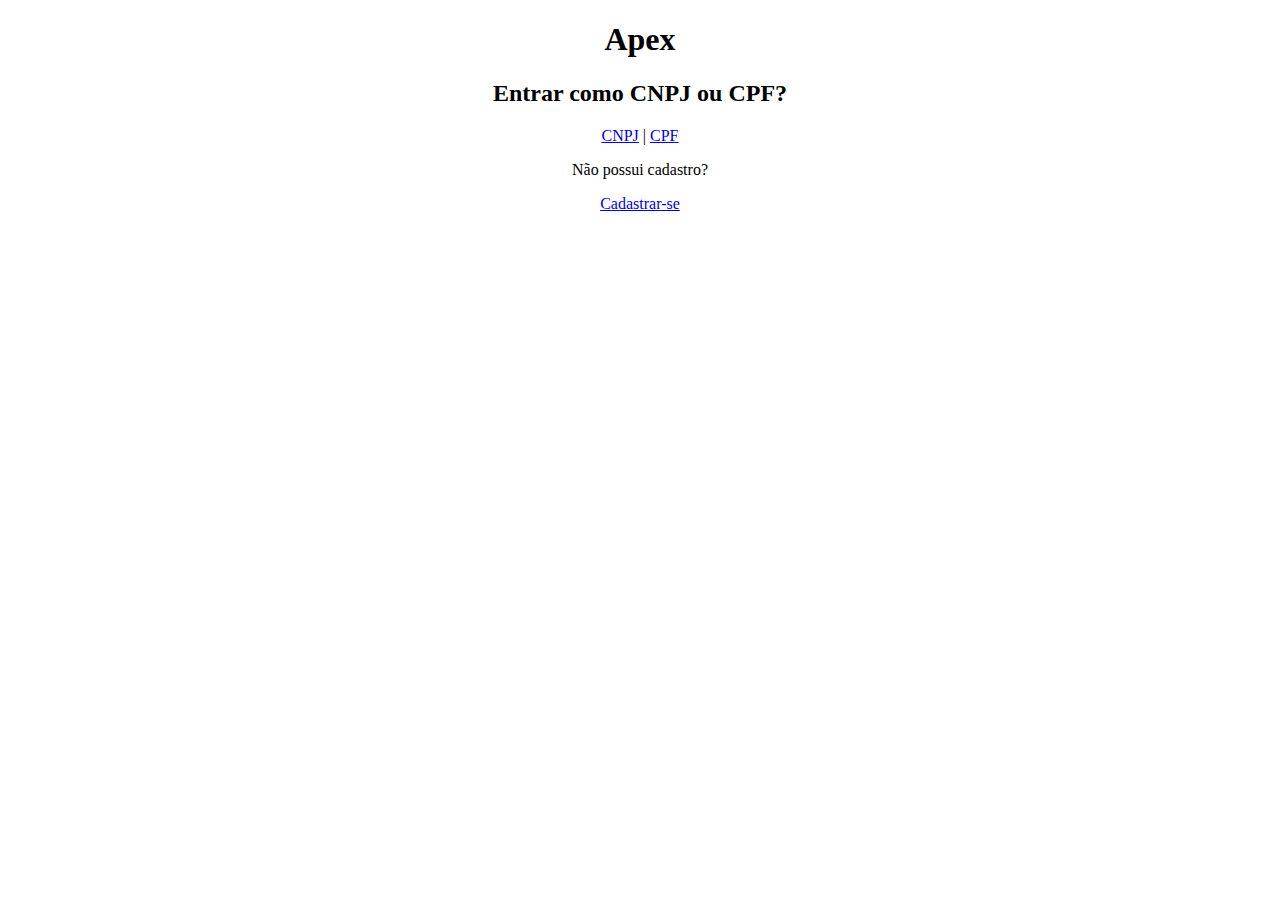
==== index.html @ 007527d9 "first commit" ====
<!DOCTYPE html>
<html lang="en">
<head>
    <meta charset="UTF-8">
    <meta name="viewport" content="width=device-width, initial-scale=1.0">
    <title>Apex</title>
    <link rel="stylesheet" href="index.css">
</head>
<body>
    <header>
        <h1>Apex</h1>
    </header>

    <main>
        
        <h2>Entrar como CNPJ ou CPF?</h2>
        <section class="cpfcnpj">
            <a href="LoginCNPJ.html">CNPJ</a> |
            <a href="loginCPF.html">CPF</a>
        </section>

        <section class="cadastro">
            <p>Não possui cadastro?</p> 
            <a href="cadastroUsuário.html">Cadastrar-se</a>
        </section>

    </main>

    <!--<div>
        
    </div>-->
    
    
</body>
</html>
---- index.css ----
header
{
    margin: 0px auto;
    text-align: center;
}

main
{
    margin: 0px auto;
    text-align: center;
}
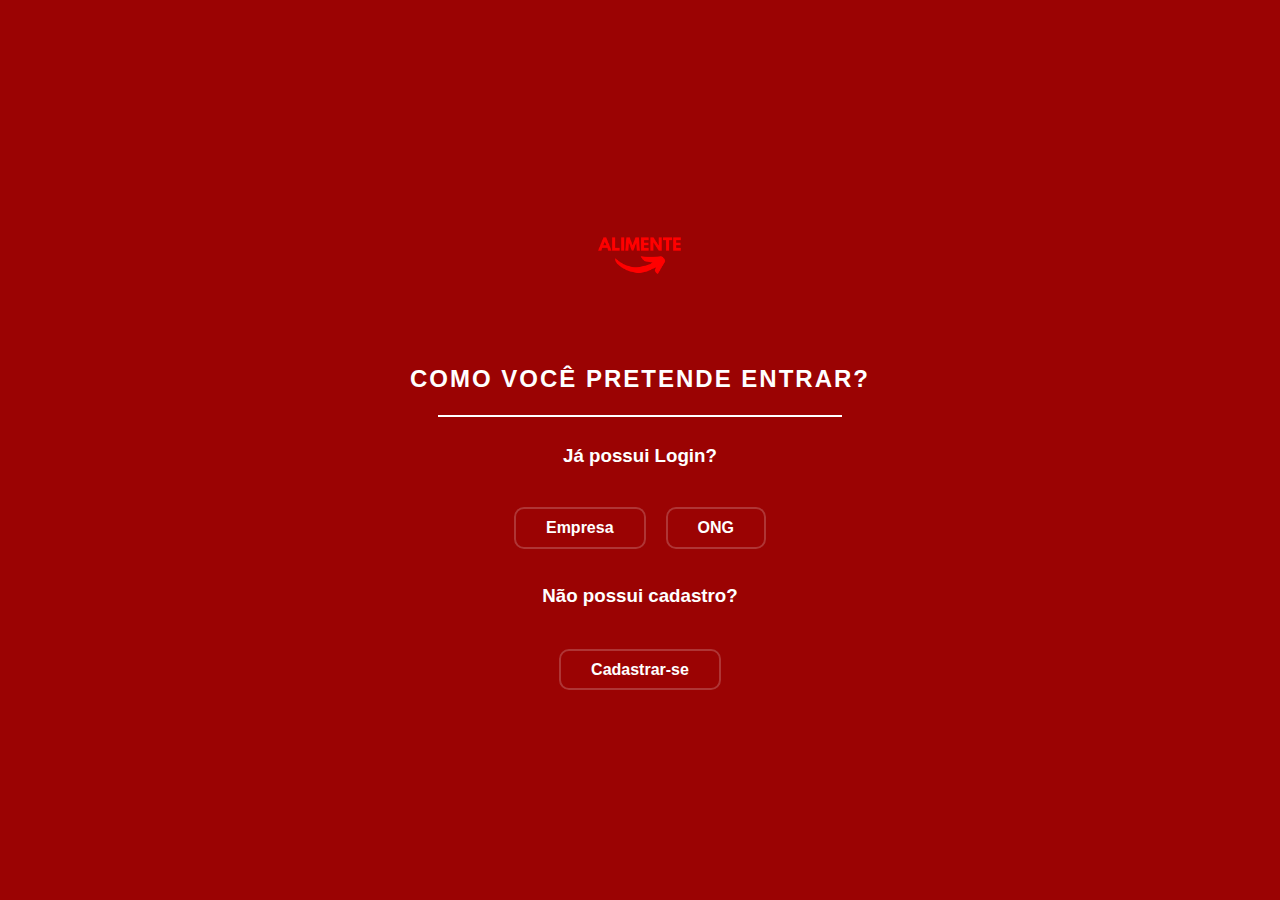
==== commit 2225c8d9: "apexatualizado" ====
--- a/index.html
+++ b/index.html
@@ -4,32 +4,43 @@
     <meta charset="UTF-8">
     <meta name="viewport" content="width=device-width, initial-scale=1.0">
     <title>Apex</title>
-    <link rel="stylesheet" href="index.css">
+    <link rel="stylesheet" href="/css/index.css">
+    <link rel="icon" href="/img/logo.png" type="image/png">
 </head>
 <body>
-    <header>
-        <h1>Apex</h1>
-    </header>
+    <main>
+        <div class="title-img">
+            <img src="img/logo.png" alt="logo">
+            <br><br>
+            <h2><span class="hover-box">COMO VOCÊ PRETENDE ENTRAR?</span></h2>
+                <hr>
 
-    <main>
-        
-        <h2>Entrar como CNPJ ou CPF?</h2>
-        <section class="cpfcnpj">
-            <a href="LoginCNPJ.html">CNPJ</a> |
-            <a href="loginCPF.html">CPF</a>
-        </section>
+        </div>
 
-        <section class="cadastro">
-            <p>Não possui cadastro?</p> 
-            <a href="cadastroUsuário.html">Cadastrar-se</a>
-        </section>
+        <div class="logar">
+            <br>
+            <h3>Já possui Login?</h3>
 
+        </div>
+
+        <div class="wrapper">
+            <section class="login-options">
+                <div class="login">
+                    <a href="LoginCNPJ.html">Empresa</a>
+                    <a href="LoginONG.html">ONG</a>
+                </div>
+            </section>
+            <br><br>
+
+            <section class="NPC">
+                <h3>Não possui cadastro?</h3>
+            </section>
+            <br>
+<br><br>
+            <section class="cadastro">  
+                <a href="cadastroUsuário.html">Cadastrar-se</a>
+            </section>
+        </div>
     </main>
-
-    <!--<div>
-        
-    </div>-->
-    
-    
 </body>
-</html>+</html>
--- a/css/index.css
+++ b/css/index.css
@@ -0,0 +1,170 @@
+*
+{
+    margin: 0;
+    padding: 0;
+    box-sizing: border-box;
+    font-family: "Poppins", sans-serif;
+}
+
+body
+{
+    height: 100vh; /* O corpo cobre a altura inteira da tela */
+    display: flex;
+    justify-content: center;
+    align-items: center;
+    background-color: rgb(155, 3, 3);
+    text-align: center; /* Centraliza o texto por padrão */
+}
+
+main {
+    display: flex;
+    flex-direction: column;
+    align-items: center;
+    justify-content: center;
+}
+
+.title-img img
+{
+    width: 150px; /* Ajuste o tamanho da imagem aqui */
+    height: auto;
+}
+
+.title-img h2
+{
+    color: white;
+}
+
+.title-img hr
+{
+    width: 80%;
+    border: 1px solid white;
+    margin: 10px auto;
+}
+
+.wrapper
+{
+    display: flex;
+    flex-direction: column;
+    align-items: center;
+    justify-content: center;
+    background: transparent;
+    color: rgb(255, 255, 255);
+    border-radius: 10px;
+    padding: 40px 20px;
+}
+
+.login
+{
+    display: flex;
+    justify-content: space-around; /* Alinha os botões lado a lado */
+    gap: 20px; /* Espaçamento entre os botões */
+    width: 100%;
+}
+
+.hover-box {
+    position: relative;
+    display: inline-block;
+    font-size: 24px;
+    font-weight: bold;
+    color: white;
+    padding: 10px;
+    text-transform: uppercase;
+    letter-spacing: 2px;
+    transition: all 0.4s ease;
+}
+
+.hover-box {
+    position: relative;
+    display: inline-block;
+    font-size: 24px;
+    font-weight: bold;
+    color: white;
+    padding: 10px;
+    text-transform: uppercase;
+    letter-spacing: 2px;
+    transition: all 0.4s ease;
+}
+
+.hover-box {
+    position: relative;
+    display: inline-block;
+    font-size: 24px;
+    font-weight: bold;
+    color: white;
+    padding: 10px;
+    text-transform: uppercase;
+    letter-spacing: 2px;
+    transition: all 0.4s ease;
+}
+
+.hover-box {
+    position: relative;
+    display: inline-block;
+    font-size: 24px;
+    font-weight: bold;
+    color: white;
+    padding: 10px 20px;
+    text-transform: uppercase;
+    letter-spacing: 2px;
+    transition: all 1s ease;
+    border-radius: 25px; /* Borda arredondada */
+    border: 2px solid transparent; /* Começa sem borda */
+}
+
+.hover-box:hover {
+    border: 2px solid white; /* Aparece a borda ao passar o mouse */
+}
+
+
+
+
+.login a
+{
+    background: transparent;
+    border: 2px solid rgba(255, 255, 255, .2);
+    border-radius: 10px;
+    padding: 10px 30px;
+    color: rgb(255, 255, 255);
+    text-decoration: none;
+    font-weight: 600;
+    text-align: center;
+}
+
+.login a:hover
+{
+    text-decoration: underline;
+    text-decoration: none;
+    background: rgb(255, 0, 0);
+    color: white;
+    
+}
+
+.NPC p
+{
+    color: white;
+    margin-top: 20px;
+}
+
+.cadastro a
+{
+    background: transparent;
+    border: 2px solid rgba(255, 255, 255, .2);
+    border-radius: 10px;
+    padding: 10px 30px;
+    color: rgb(255, 255, 255);
+    text-decoration: none;
+    font-weight: 600;
+}
+
+.cadastro a:hover
+{
+    text-decoration: none;
+    background: rgb(255, 0, 0);
+    color: white;
+    
+}
+
+.logar {
+    color: white;
+}
+
